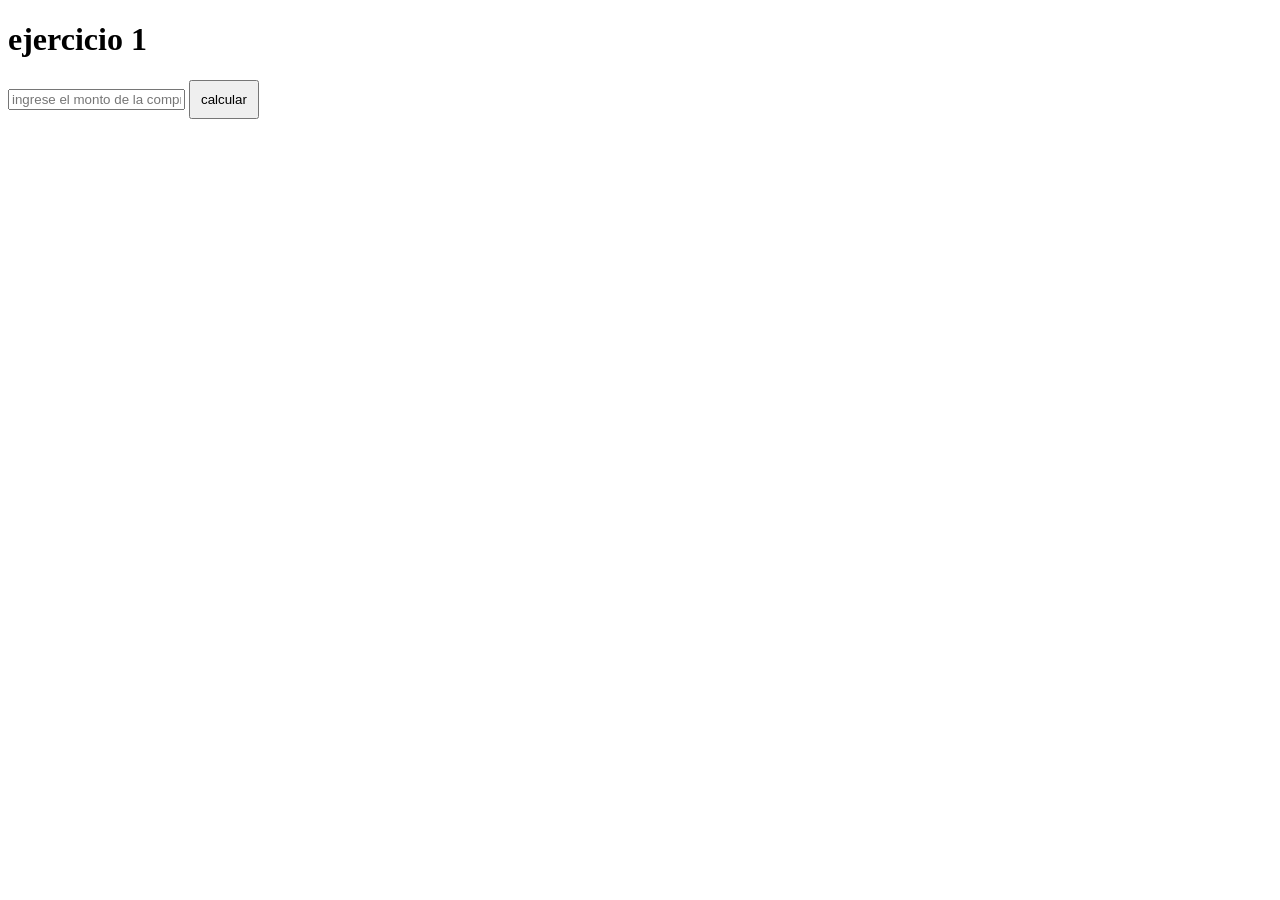
==== TP extra/index.html @ 4a067312 "TP EXTRA" ====
<!DOCTYPE html>
<html lang="es">
<head>
    <meta charset="UTF-8">
    <meta name="viewport" content="width=device-width, initial-scale=1.0">
    <title>Document</title>
    <link rel="stylesheet" href="style.css">
</head>
<body>
    <h1>ejercicio 1</h1>
    <p id="parrafo1"> </p>
<input id="ej1" type="text" placeholder="ingrese el monto de la compra">
<button id="boton1" >calcular</button>






    <script src="app.js"></script>
</body>
</html>
---- TP extra/style.css ----
button{
     padding: 10px;
    margin-bottom: 20px;
}
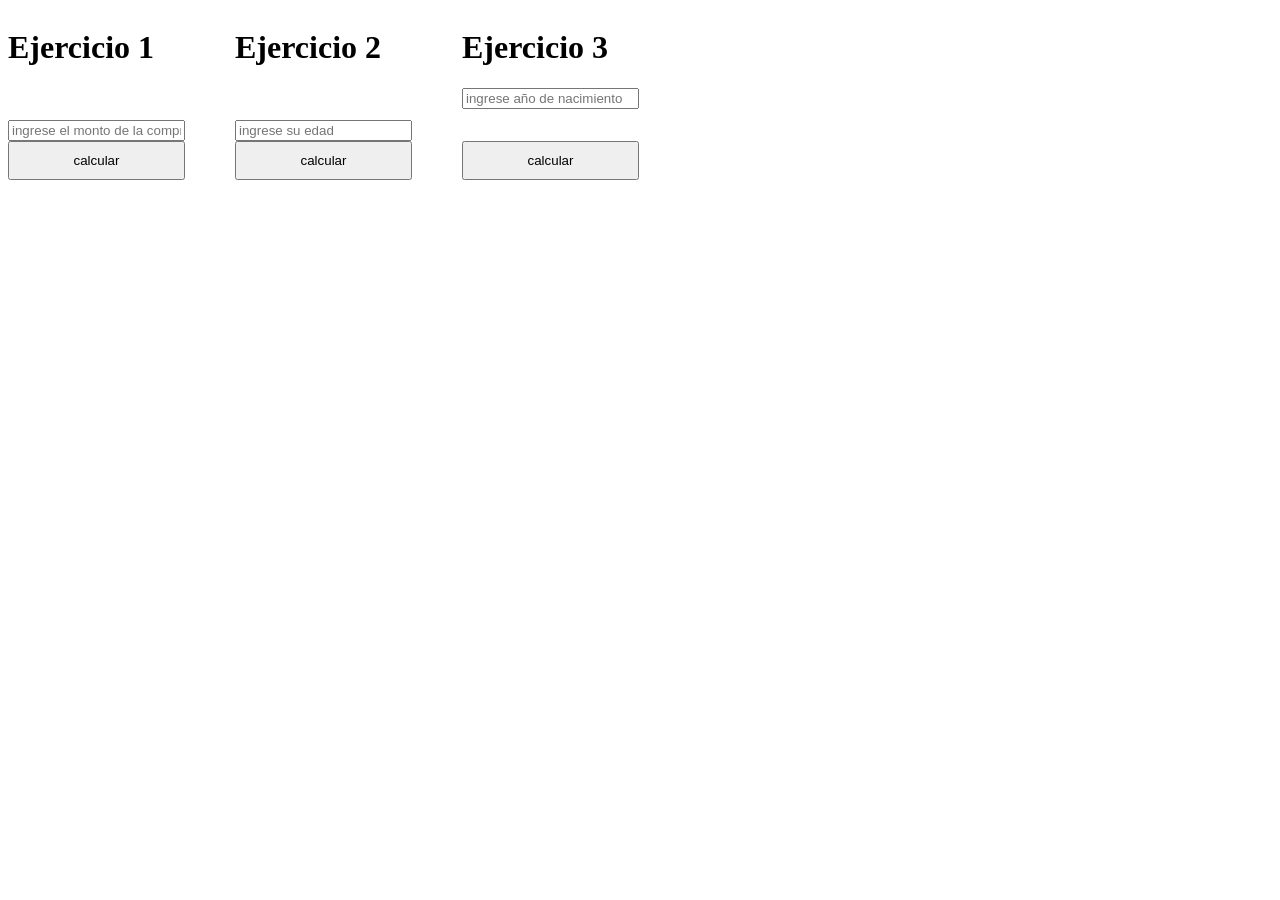
==== commit 0829241a: "c" ====
--- a/TP extra/index.html
+++ b/TP extra/index.html
@@ -7,10 +7,30 @@
     <link rel="stylesheet" href="style.css">
 </head>
 <body>
-    <h1>ejercicio 1</h1>
+    <div id="caja1">
+         <h1>Ejercicio 1</h1>
     <p id="parrafo1"> </p>
 <input id="ej1" type="text" placeholder="ingrese el monto de la compra">
 <button id="boton1" >calcular</button>
+
+    </div>
+<div id="caja2">
+    <h1>Ejercicio 2</h1>
+<p id="parrafo2"></p>
+<input id="ej2" type="text" placeholder="ingrese su edad"> 
+<button id="boton2">calcular</button>
+
+    
+</div>  
+<div id="caja3">
+    <h1>Ejercicio 3</h1>
+    <input id="ej3" type="text " placeholder="ingrese año de nacimiento">
+    <p id="parrafo3"></p>
+    <button id="boton3">calcular</button>
+</div>      
+
+
+    
 
 
 
--- a/TP extra/style.css
+++ b/TP extra/style.css
@@ -1,3 +1,32 @@
+body {
+    display: flex;
+    
+    
+
+}
+#caja1{
+    display: flex;
+flex-direction: column;
+justify-content: space-around;
+
+}
+
+#caja2{
+display: flex;
+flex-direction: column;
+justify-content: space-around;
+margin-left: 50px;
+}
+#caja3 {
+    display: flex;
+flex-direction: column;
+justify-content: space-around;
+margin-left: 50px;
+}
+
+
+
+
 button{
      padding: 10px;
     margin-bottom: 20px;
